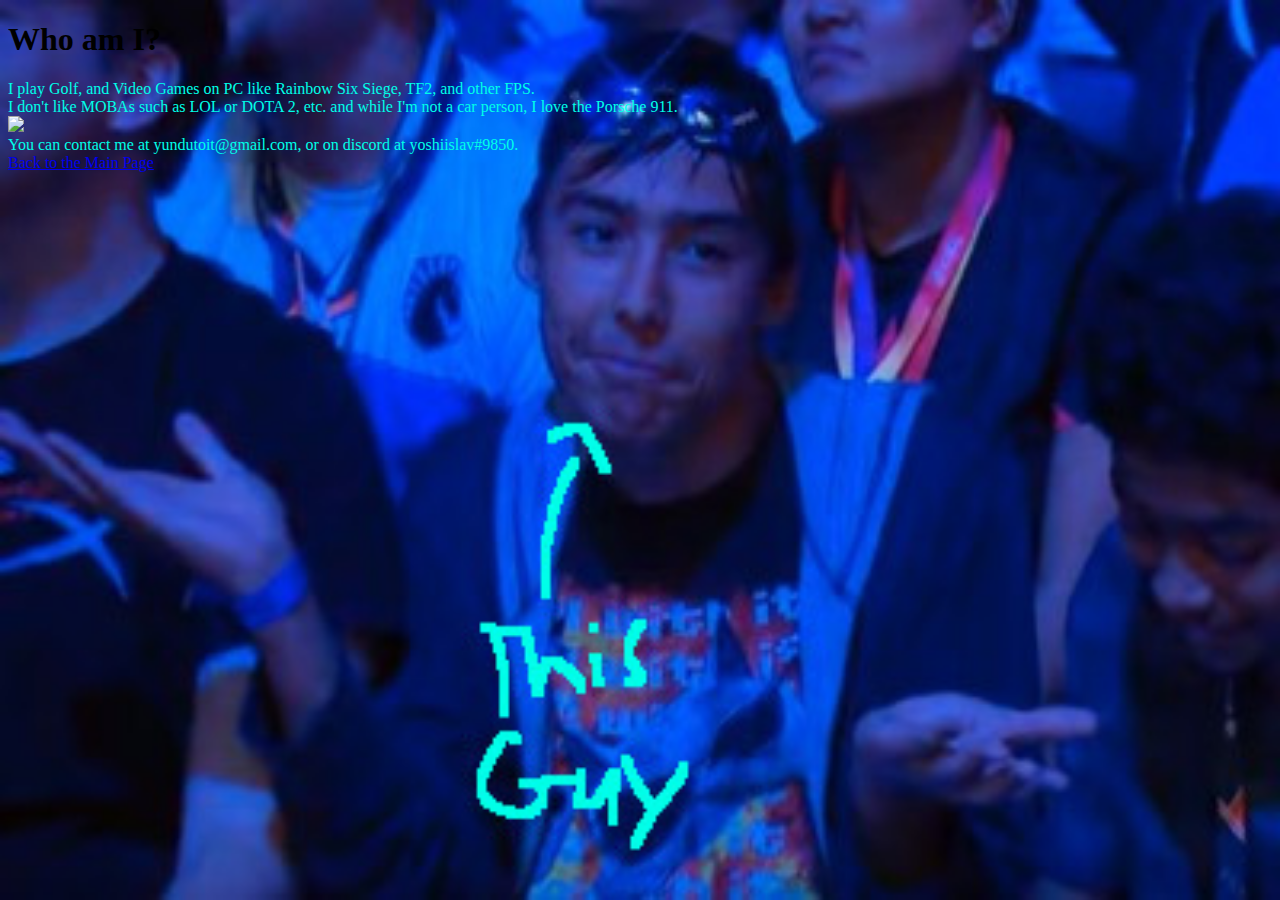
==== about.html @ b8573bcf "multiple files added, one updated" ====
<!DOCTYPE html>
<html lang="en">
<head>
    <meta charset="UTF-8">
    <meta name="viewport" content="width=device-width, initial-scale=1.0">
    <title>About Me:</title>
</head>
<body>
    <h1>Who am I?</h1>

    <p style = color:#00ffe8;>I play Golf, and Video Games on PC like Rainbow Six Siege, TF2, and other FPS.<br>
    I don't like MOBAs such as LOL or DOTA 2, etc. and while I'm not a car person, I love the Porsche 911.<br>
    <img src = E:\siegesite.png></img src><br>
    You can contact me at yundutoit@gmail.com, or on discord at yoshiislav#9850.<br>
    <a href="index.html">Back to the Main Page</a>
    <style>
        body {
          background-image: url(pennthing.jpg);
          background-repeat: no-repeat;
          background-attachment: fixed;
          background-size: 100% 100%;
        }
        </style>
</body>
</html>
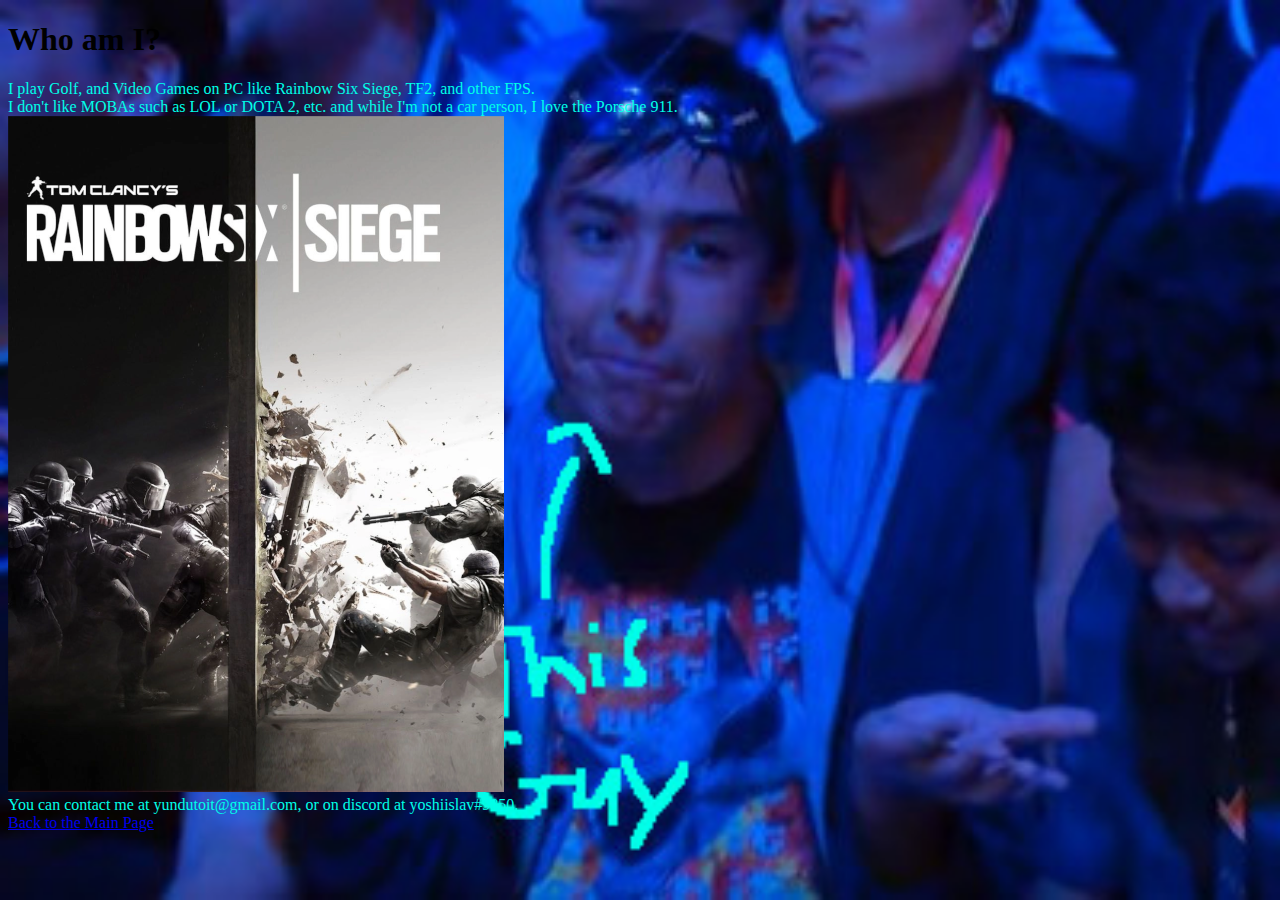
==== commit ac169157: "R6 image checked, maybe fixed(?)" ====
--- a/about.html
+++ b/about.html
@@ -10,7 +10,7 @@
 
     <p style = color:#00ffe8;>I play Golf, and Video Games on PC like Rainbow Six Siege, TF2, and other FPS.<br>
     I don't like MOBAs such as LOL or DOTA 2, etc. and while I'm not a car person, I love the Porsche 911.<br>
-    <img src = E:\siegesite.png></img src><br>
+    <img src = siegesite.png></img src><br>
     You can contact me at yundutoit@gmail.com, or on discord at yoshiislav#9850.<br>
     <a href="index.html">Back to the Main Page</a>
     <style>
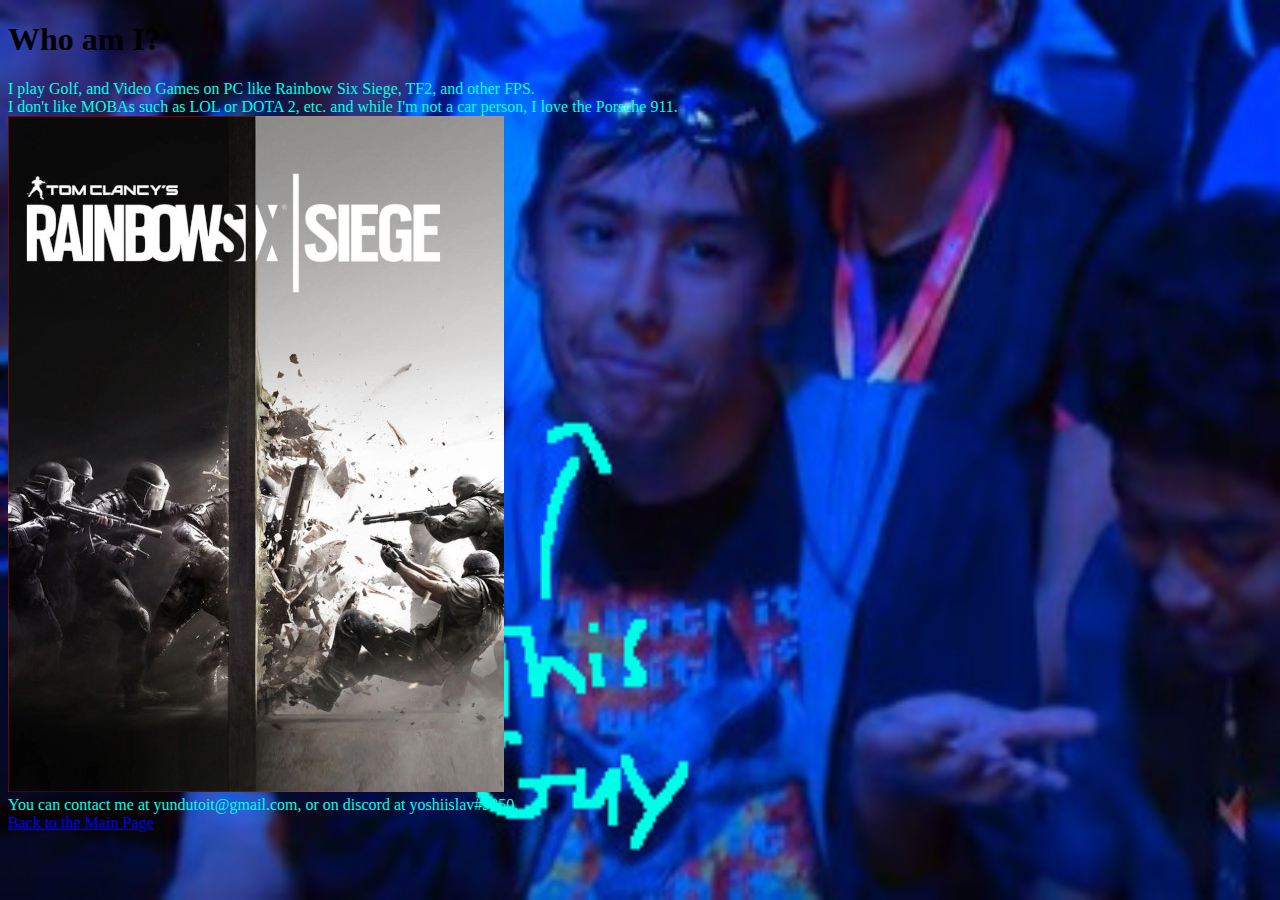
==== commit df45dc4f: "changed png to jpg" ====
--- a/about.html
+++ b/about.html
@@ -10,7 +10,7 @@
 
     <p style = color:#00ffe8;>I play Golf, and Video Games on PC like Rainbow Six Siege, TF2, and other FPS.<br>
     I don't like MOBAs such as LOL or DOTA 2, etc. and while I'm not a car person, I love the Porsche 911.<br>
-    <img src = siegesite.png></img src><br>
+    <img src = siegesite.jpg></img src><br>
     You can contact me at yundutoit@gmail.com, or on discord at yoshiislav#9850.<br>
     <a href="index.html">Back to the Main Page</a>
     <style>
